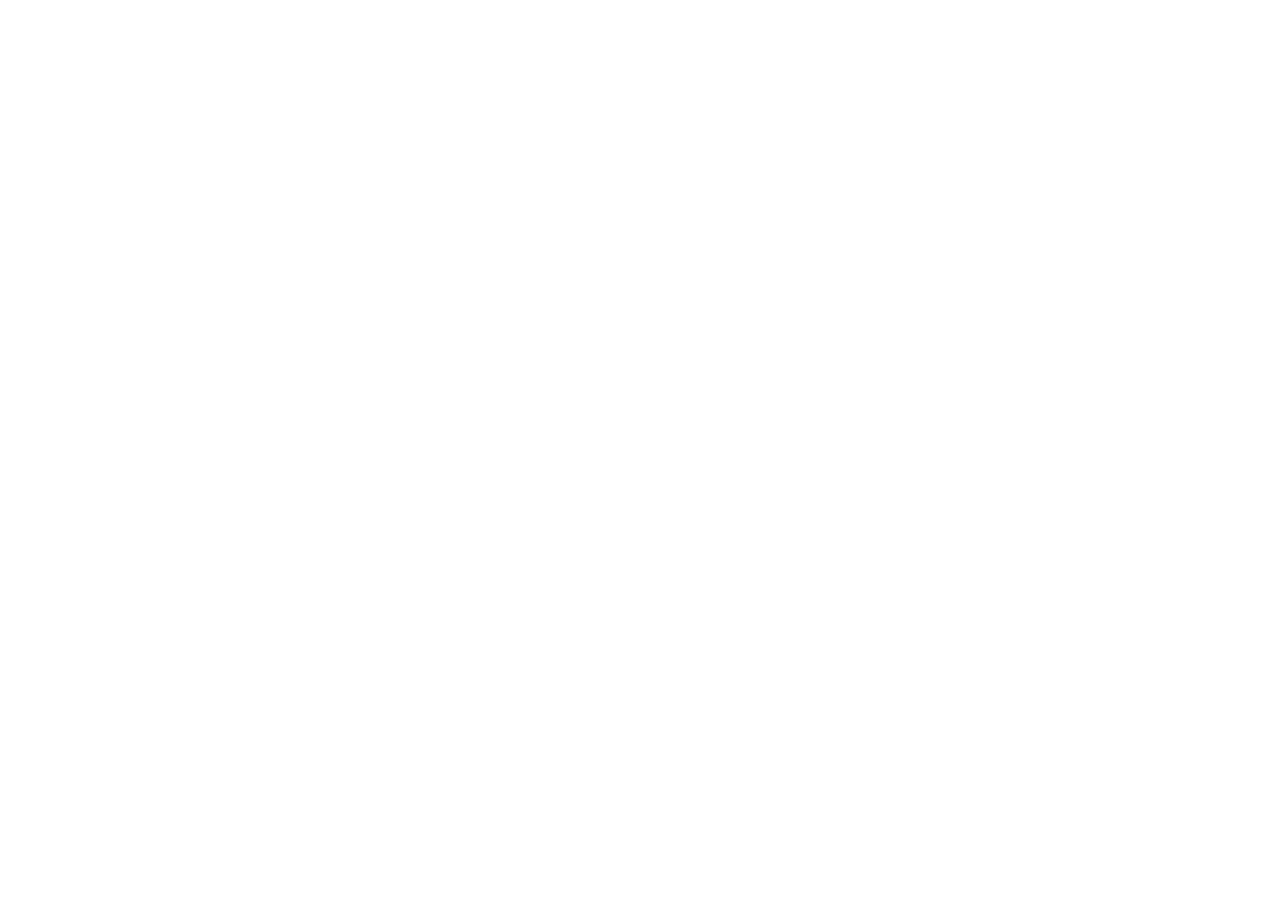
==== Index.html @ df2c96ff "initial commit" ====
<!DOCTYPE html>
<html lang="en">
<head>
    <meta charset="UTF-8">
    <meta http-equiv="X-UA-Compatible" content="IE=edge">
    <meta name="viewport" content="width=device-width, initial-scale=1.0">
    <title>Quiz</title>
    <link rel="stylesheet" href="Assets/CSS/Style.css"/>
</head>
<body>


    
 <script src="Assets/JS/Script.js"></script>   
</body>
</html>
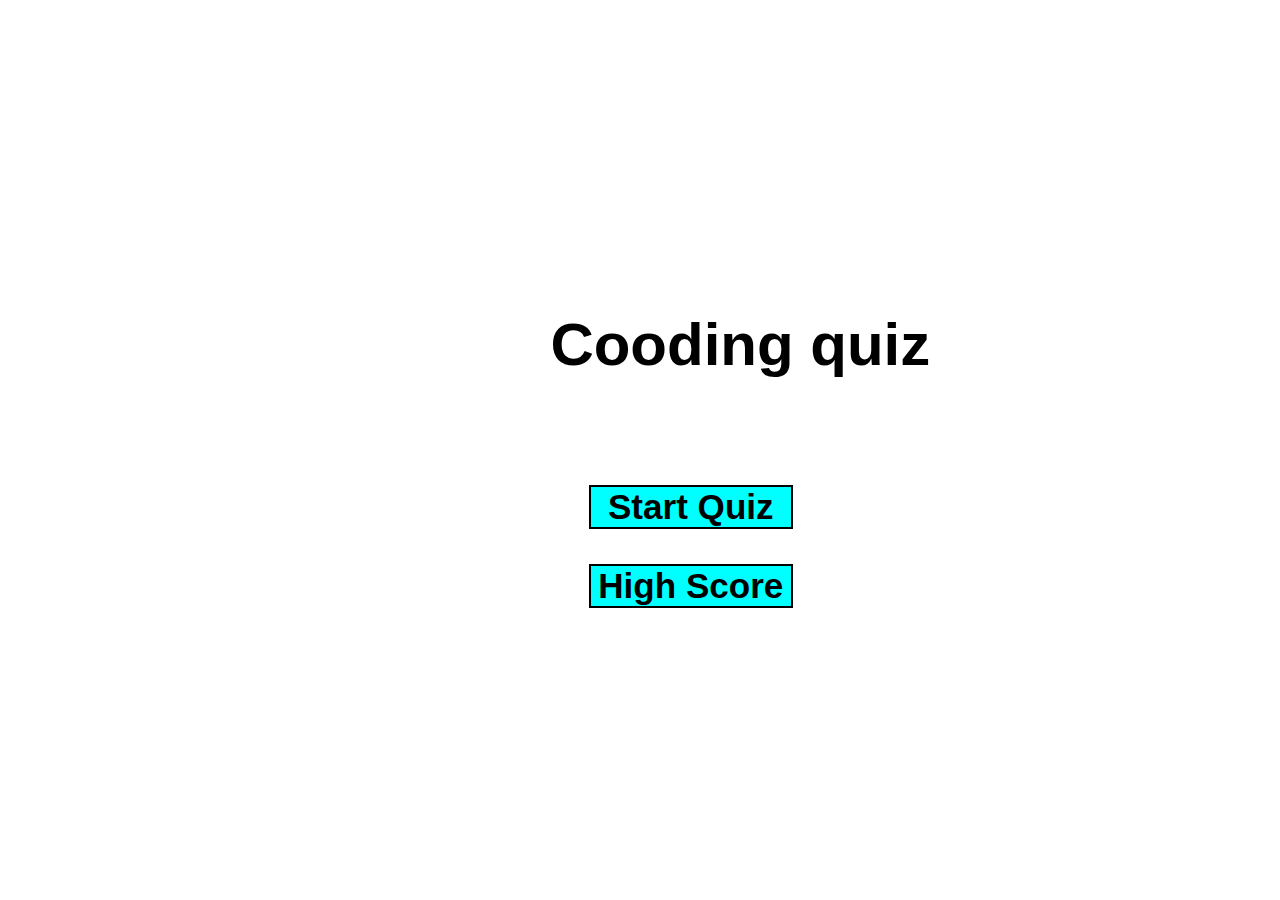
==== commit e86e0e62: "HTML/CSS" ====
--- a/Index.html
+++ b/Index.html
@@ -8,9 +8,15 @@
     <link rel="stylesheet" href="Assets/CSS/Style.css"/>
 </head>
 <body>
+    <div class="quiz">
+        <h1>Cooding quiz</h1>
+    </div>
+    <div class="btn">
+        <h3 class="start-btn">Start Quiz</h3>
+        <h3 class="score-btn">High Score</h3>
+    </div>
 
 
-    
  <script src="Assets/JS/Script.js"></script>   
 </body>
 </html>--- a/Assets/CSS/Style.css
+++ b/Assets/CSS/Style.css
@@ -0,0 +1,31 @@
+*{
+    font-family: 'Gill Sans', 'Gill Sans MT', Calibri, 'Trebuchet MS', sans-serif;
+}
+
+.quiz h1{
+    position: absolute;
+    top: 30%;
+    text-align: center;
+    left: 43%;
+    font-size: 60px;
+    font-weight: 30px;
+    font-family: 'Lucida Sans', 'Lucida Sans Regular', 'Lucida Grande', 'Lucida Sans Unicode', Geneva, Verdana, sans-serif;
+
+}
+
+.btn{
+    position: absolute;
+    top: 50%;
+    left: 46%;
+    color: black;
+    font-weight: 20px;
+    font-size: 30px;
+    cursor: pointer;
+}
+ .btn h3{
+    display: block;
+    width: 200px;
+    border: 2px solid black;
+    text-align: center;
+    background-color: aqua;
+ }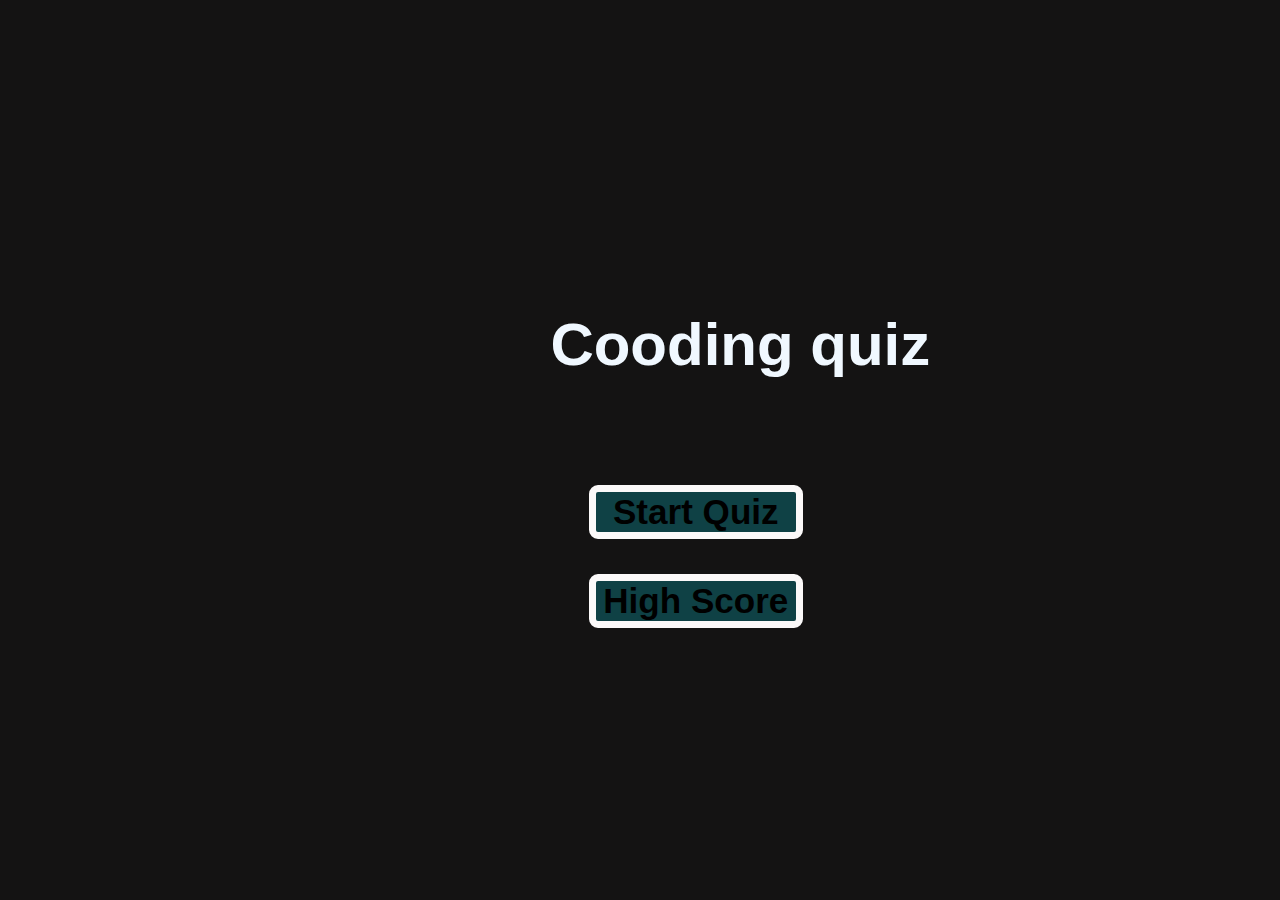
==== commit e80e4c35: "some more HTML and CSS and JS" ====
--- a/Index.html
+++ b/Index.html
@@ -8,15 +8,28 @@
     <link rel="stylesheet" href="Assets/CSS/Style.css"/>
 </head>
 <body>
-    <div class="quiz">
-        <h1>Cooding quiz</h1>
-    </div>
-    <div class="btn">
-        <h3 class="start-btn">Start Quiz</h3>
-        <h3 class="score-btn">High Score</h3>
+
+    <div class="container">
+        <div class="quiz">
+            <h1>Cooding quiz</h1>
+        </div>
+
+        <div class="btn">
+            <h3 class="start-btn">Start Quiz</h3>
+            <h3 class="score-btn">High Score</h3>
+        </div>
+
+        <div id="timer"></div>
+
+        <div id="choices">
+            <div class="choice" id="A" onclick="checkAnswe('A')>A</div>
+            <div class="choice" id="B" onclick="checkAnswe('B')>B</div>
+            <div class="choice" id="C" onclick="checkAnswe('C')>A</div>
+            <div class="choice" id="D" onclick="checkAnswe('D')>A</div>
+        </div>
+
     </div>
 
-
- <script src="Assets/JS/Script.js"></script>   
+<script scr="Assets/JS/Script.js"></script>
 </body>
 </html>--- a/Assets/CSS/Style.css
+++ b/Assets/CSS/Style.css
@@ -1,5 +1,6 @@
 *{
     font-family: 'Gill Sans', 'Gill Sans MT', Calibri, 'Trebuchet MS', sans-serif;
+    background-color: rgb(20, 19, 19);
 }
 
 .quiz h1{
@@ -10,7 +11,13 @@
     font-size: 60px;
     font-weight: 30px;
     font-family: 'Lucida Sans', 'Lucida Sans Regular', 'Lucida Grande', 'Lucida Sans Unicode', Geneva, Verdana, sans-serif;
+    color: aliceblue;
+}
 
+.container{
+    display: flex;
+    justify-content: center;
+    align-items: center;
 }
 
 .btn{
@@ -20,12 +27,19 @@
     color: black;
     font-weight: 20px;
     font-size: 30px;
-    cursor: pointer;
+    
 }
  .btn h3{
     display: block;
     width: 200px;
-    border: 2px solid black;
+    border: 7px solid rgb(251, 249, 249);
     text-align: center;
-    background-color: aqua;
+    background-color: rgb(15, 65, 69);
+    border-radius: 9px;
+ }
+
+ .btn h3:hover{
+    cursor: pointer;
+    background-color: rgb(251, 249, 249);
+    
  }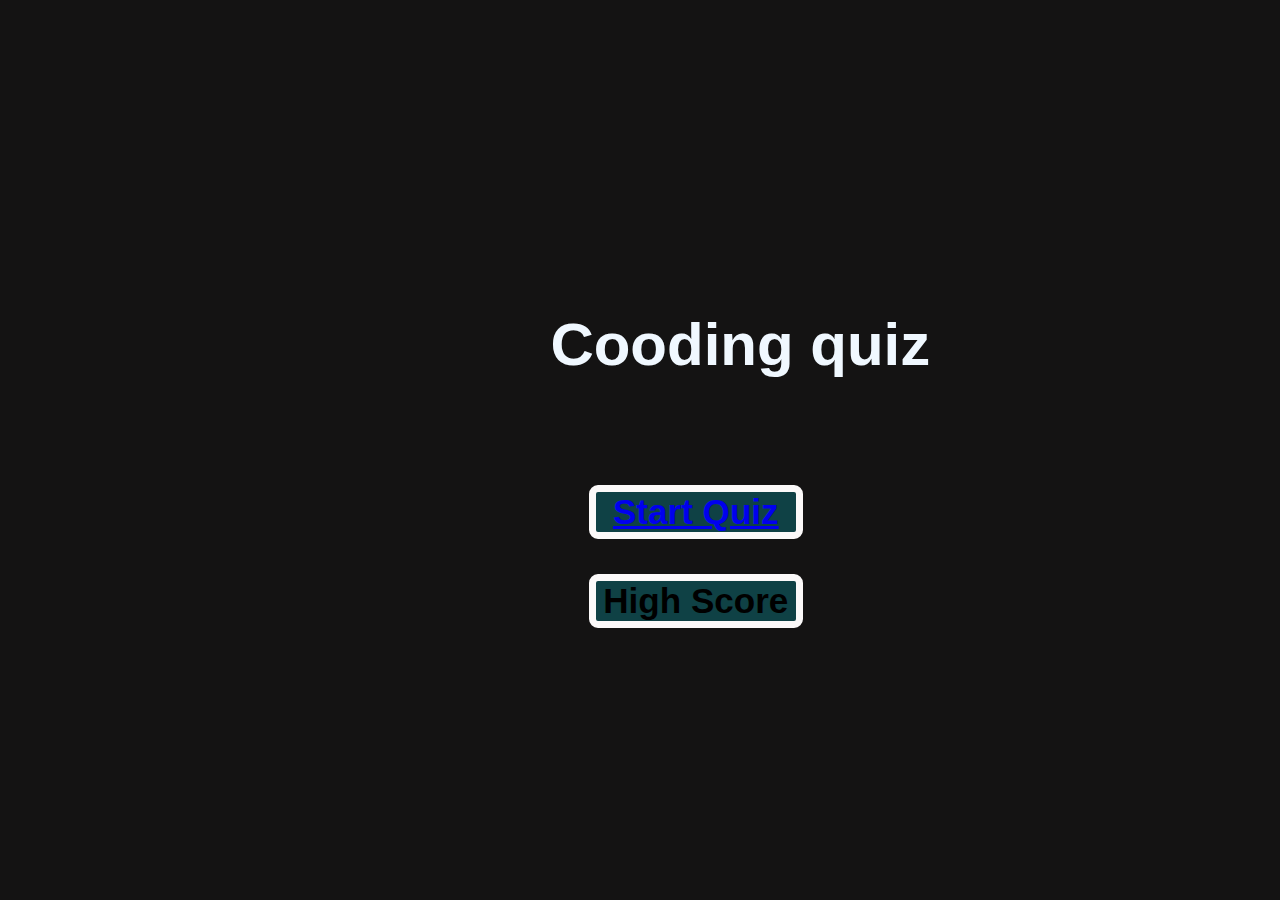
==== commit 0b00b0d5: "commit" ====
--- a/Index.html
+++ b/Index.html
@@ -15,19 +15,10 @@
         </div>
 
         <div class="btn">
-            <h3 class="start-btn">Start Quiz</h3>
-            <h3 class="score-btn">High Score</h3>
+            <a href="quiz.html"><h3 id="start" class="start-btn">Start Quiz</h3></a>
+            <h3 id="score" class="score-btn">High Score</h3>
         </div>
-
-        <div id="timer"></div>
-
-        <div id="choices">
-            <div class="choice" id="A" onclick="checkAnswe('A')>A</div>
-            <div class="choice" id="B" onclick="checkAnswe('B')>B</div>
-            <div class="choice" id="C" onclick="checkAnswe('C')>A</div>
-            <div class="choice" id="D" onclick="checkAnswe('D')>A</div>
-        </div>
-
+        
     </div>
 
 <script scr="Assets/JS/Script.js"></script>
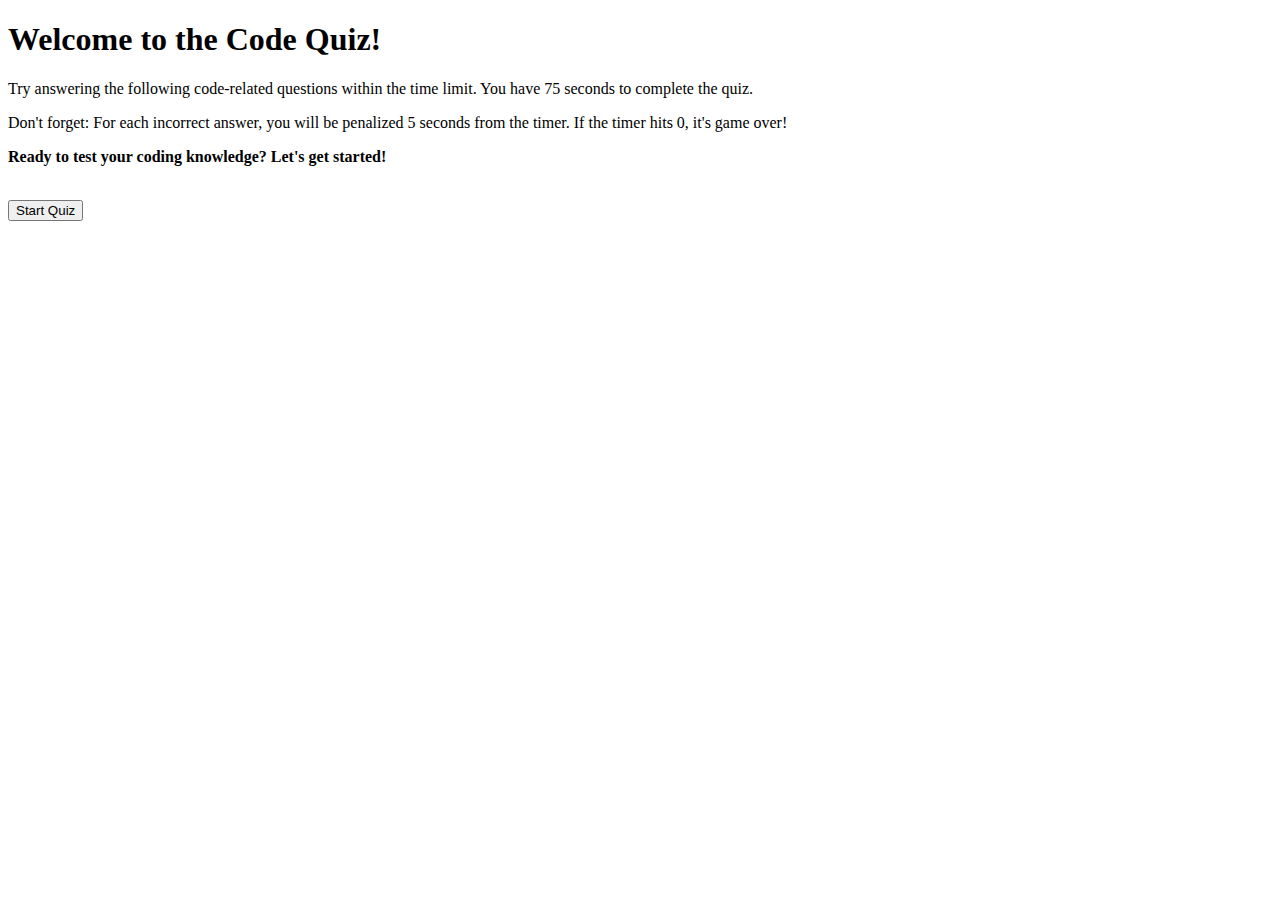
==== commit ef199231: "commit" ====
--- a/Index.html
+++ b/Index.html
@@ -2,25 +2,81 @@
 <html lang="en">
 <head>
     <meta charset="UTF-8">
-    <meta http-equiv="X-UA-Compatible" content="IE=edge">
     <meta name="viewport" content="width=device-width, initial-scale=1.0">
-    <title>Quiz</title>
-    <link rel="stylesheet" href="Assets/CSS/Style.css"/>
+    
+    <link rel="stylesheet" href="./style.css" />
+
+    <title>Code Quiz</title>
 </head>
+
 <body>
+    <header>
+    <!-- Display high score and timer on top left and right corners respectively -->
+    <section id = "score_keeper" style="display: none">
+        <input type="button" value="View High Scores" onclick="view_high_scores()"></br>
+        Score: <var id="score"> </var>
+    </section>
 
-    <div class="container">
-        <div class="quiz">
-            <h1>Cooding quiz</h1>
-        </div>
+    <section id= "countdownTimer" style="display: none">
+        Time Remaining: <span id="timer"></span>
+    </section>
 
-        <div class="btn">
-            <a href="quiz.html"><h3 id="start" class="start-btn">Start Quiz</h3></a>
-            <h3 id="score" class="score-btn">High Score</h3>
-        </div>
-        
+    </header>
+
+
+    <!-- Home Container with quiz rules and Start button -->
+    <container>
+    <div id="homeContainer" class="none">
+        <h1>Welcome to the Code Quiz!</h1>
+        <p>Try answering the following code-related questions within the time limit. You have 75 seconds to complete the quiz.</p> 
+        <p> Don't forget: For each incorrect answer, you will be penalized 5 seconds from the timer. If the timer hits 0, it's game over!</p>
+        <p><strong>Ready to test your coding knowledge? Let's get started!</strong></p>
+        <br>
+        <button id="startBtn">Start Quiz</button>
+    </div>
+    </container>
+
+        <!-- QUIZ CONTAINER -->
+        <div id="quizContainer" style="display: none"> 
+            <h2 id="questionHeading"></h2>
+            <!-- <div id="answerChoices"> -->
+                <ul>
+                    <div id="choices">
+                        <button id="answerChoiceA"></button>
+                    </div>
+                    <div>
+                        <button id="answerChoiceB"></button>
+                    </div>
+                    <div>
+                        <button id="answerChoiceC"></button>
+                    </div>
+                    <div>
+                        <button id="answerChoiceD"></button>
+                    </div>
+                </ul>
+            </div>
+</body>
+
+<!-- RESULTS & HIGH SCORES CONTAINER -->
+<section id="AnswerResponse">
+</section>
+
+<div id= "game_over" style="display: none">
+    <h2> Game Over</h2>
+    Your Score was: <var id="end_score"> </var>
+    </br>
+    Initials: <input type="text"  value="initials" id="initials">
+    </br>
+    <input type="button" value="submit" id="submit_intials" onclick="submit_score()">
+</div>
+
+<div id="high_scores_page" style="display: none" >
+    <h2> High Scores </h2>
+    <div id="high_scores"></div>
+        <input type="button" value="Go Back" id="go_back" onclick="go_home()">
+        <input type="button" id="Clear Highscores" value ="clear" onclick="clear_hs()">
     </div>
 
-<script scr="Assets/JS/Script.js"></script>
-</body>
+    <script src="script.js"></script>
+
 </html>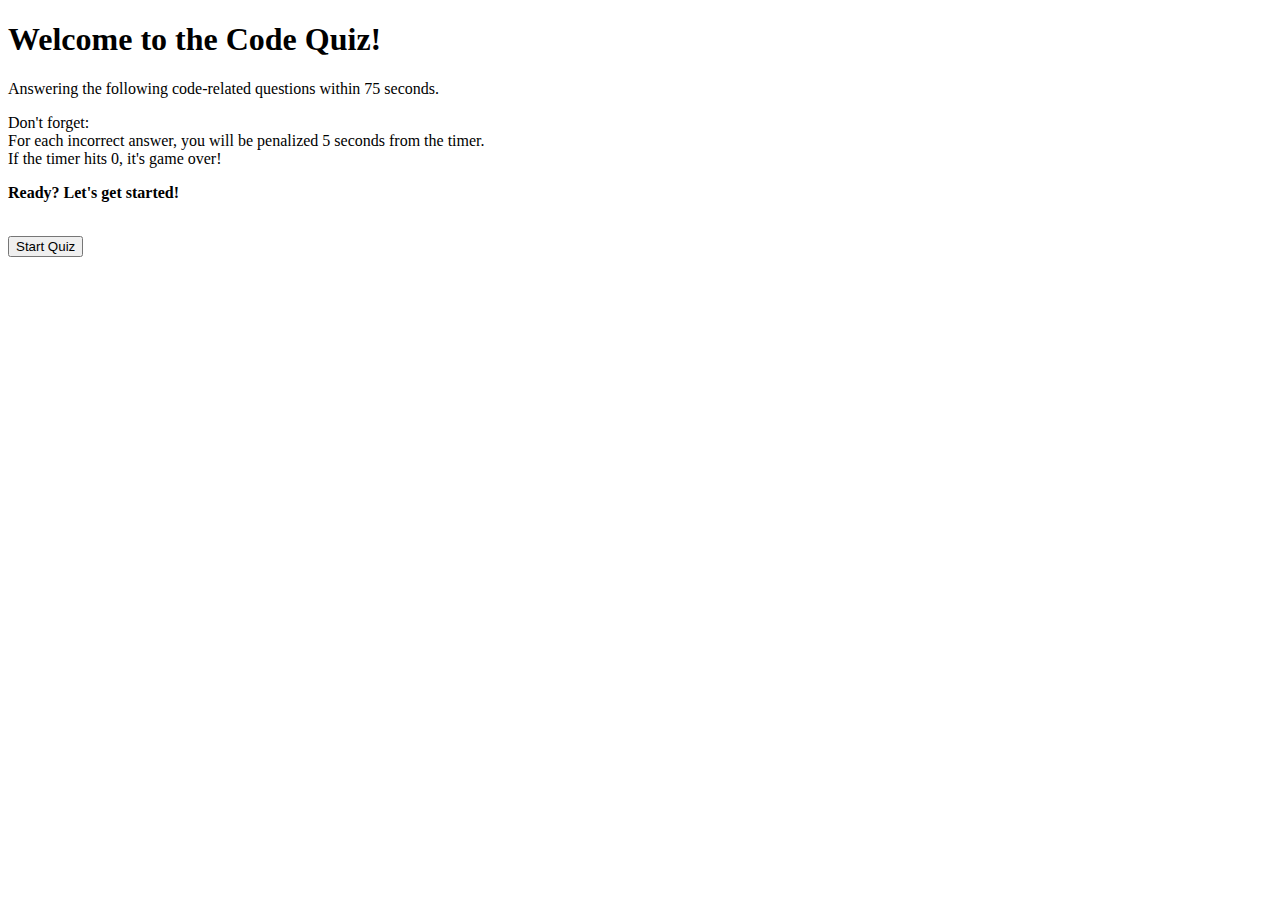
==== commit 980ee1bb: "style and questions" ====
--- a/Index.html
+++ b/Index.html
@@ -28,9 +28,9 @@
     <container>
     <div id="homeContainer" class="none">
         <h1>Welcome to the Code Quiz!</h1>
-        <p>Try answering the following code-related questions within the time limit. You have 75 seconds to complete the quiz.</p> 
-        <p> Don't forget: For each incorrect answer, you will be penalized 5 seconds from the timer. If the timer hits 0, it's game over!</p>
-        <p><strong>Ready to test your coding knowledge? Let's get started!</strong></p>
+        <p>Answering the following code-related questions within 75 seconds.</p> 
+        <p> Don't forget: <br>For each incorrect answer, you will be penalized 5 seconds from the timer. <br> If the timer hits 0, it's game over!</p>
+        <p><strong>Ready? Let's get started!</strong></p>
         <br>
         <button id="startBtn">Start Quiz</button>
     </div>
@@ -79,4 +79,4 @@
 
     <script src="script.js"></script>
 
-</html>+</html> 